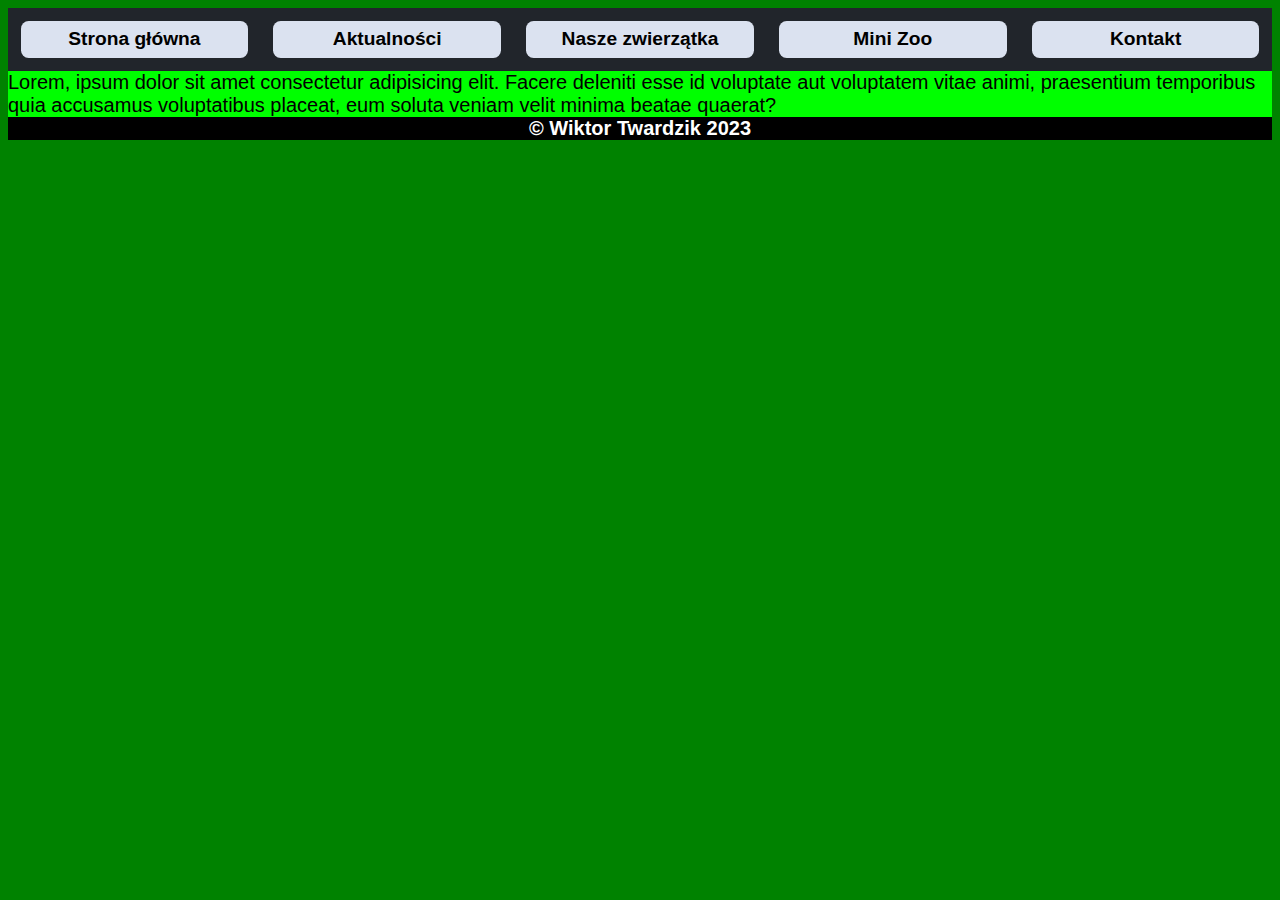
==== Projekt strona/mini_zoo.html @ 4cb55250 "Add files via upload" ====
<!DOCTYPE html>
<html lang="en">
<head>
    <meta charset="UTF-8">
    <meta http-equiv="X-UA-Compatible" content="IE=edge">
    <meta name="viewport" content="width=device-width, initial-scale=1.0">
    <title>Document</title>
    <link rel="stylesheet" href="assets/main.css">
</head>
<body class="strona1">
    <div class="container">
        <header>
        <nav>
        <ul>
            <li><a href="index.html">Strona główna </a></li>
            <li><a href="aktualnosci.html">Aktualności</a></li>
            <li><a href="nasze_zwierzatka.html">Nasze zwierzątka</a></li>
            <li><a href="mini_zoo.html">Mini Zoo</a></li>
            <li><a href="kontakt.html">Kontakt</a></li>
        </ul>    
        </nav>            
       </header>
       
       <main>
        <article><p>Lorem, ipsum dolor sit amet consectetur adipisicing elit. Facere deleniti esse id voluptate aut voluptatem vitae animi, praesentium temporibus quia accusamus voluptatibus placeat, eum soluta veniam velit minima beatae quaerat?</p></article>
       </main>
       
       <footer>
        <h1>&copy; Wiktor Twardzik 2023</h1>
       </footer>
    </div>
</body>
</html>
---- Projekt strona/assets/main.css ----
body * {
    margin: 0;
    padding: 0;
    box-sizing: border-box;
    font-family: Arial, Helvetica, sans-serif;
    font-size: 20px;
}
h2{
    font-size: 30px;
}
header{
    
    display: flex;  
    width: 100%;
    flex-wrap: wrap;
    flex-basis: 100%;
    
}
/* .container{
    
} */
main{
    
    display: flex;
    flex-wrap: wrap;
}
header nav {
    background-color: hsl(216, 13%, 15%);
    display: flex;
    flex-wrap: wrap;
    width: 100%;
    
    z-index: 10;
   
}
.container{
    background-color: #0f0;
    position: re;
}
nav ul {
    list-style: none;
    display: flex;
    flex-basis: 100%;
    
}

ul li {
    margin: 1%;
    flex-basis: 100%;
}

nav a {
    display: block;
    padding: .4em;
    border-radius: .4em;
    text-decoration: none;
    text-align: center;
    background-color: hsl(220, 40%, 90%);
    color: rgb(0, 0, 0);
    font-weight: bold;
    font-size: 1.2rem;
}
.article1{
    background-color: #7162625b;
    display: flex;
    flex-wrap: wrap;
    border-radius: 100px;
    padding: 50px;
    margin: 10px;
    flex-basis: 100%;

    text-align: center;
}

.article1 p{
    flex-basis: 70%;
   
}
.article1 h4{
  
    flex-basis: 100%;
}
.kamien{
    
    width: 300px;
    height: 300px;
}
.zyrafa{
    width: 400px;
}
.maupa{
    width: 400px ;
   
}
.lew{
    width: 450px;
}
.hipo{
    width: 340px;
    height: 280px;
}
.strona1{
    background-color: rgb(0, 130, 0);
}
footer{
    background-color: #000;
}
h1{
    font-size: 30;
    color: #ffffff;
    text-align: center;
}
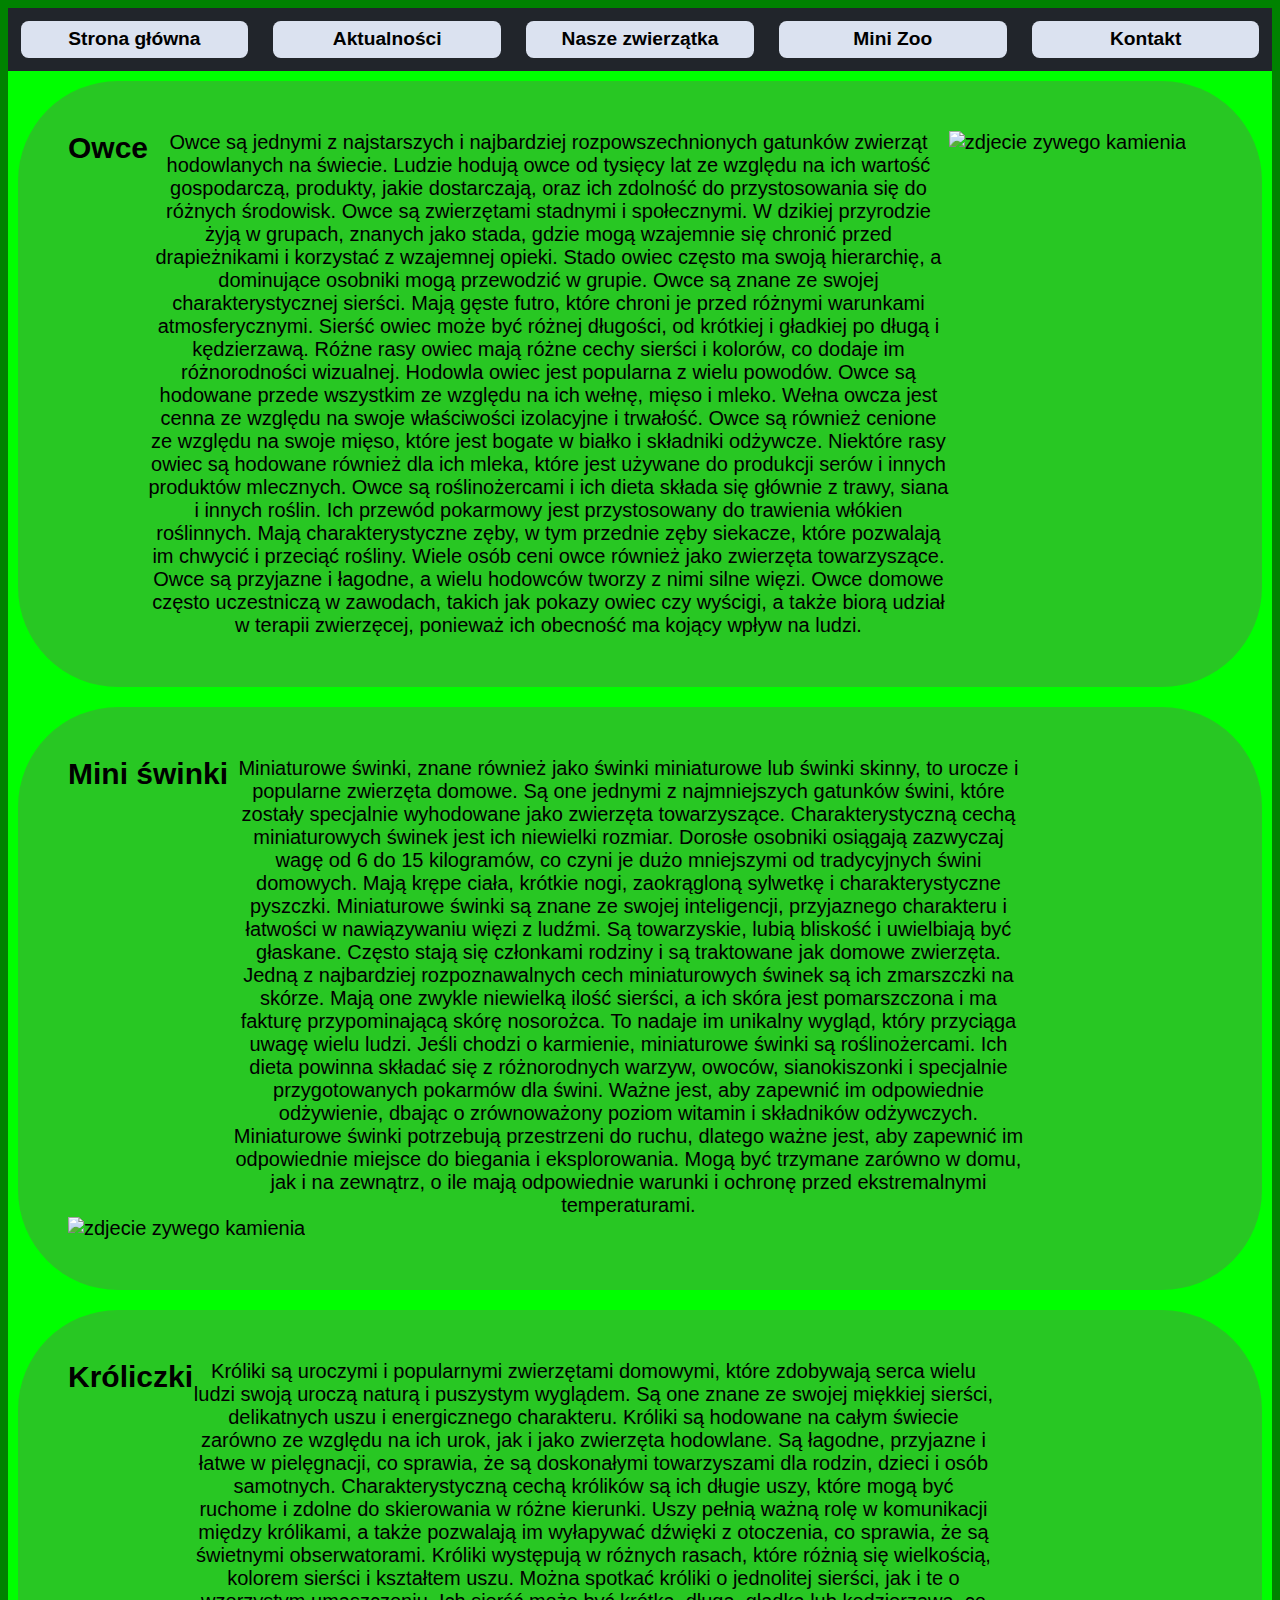
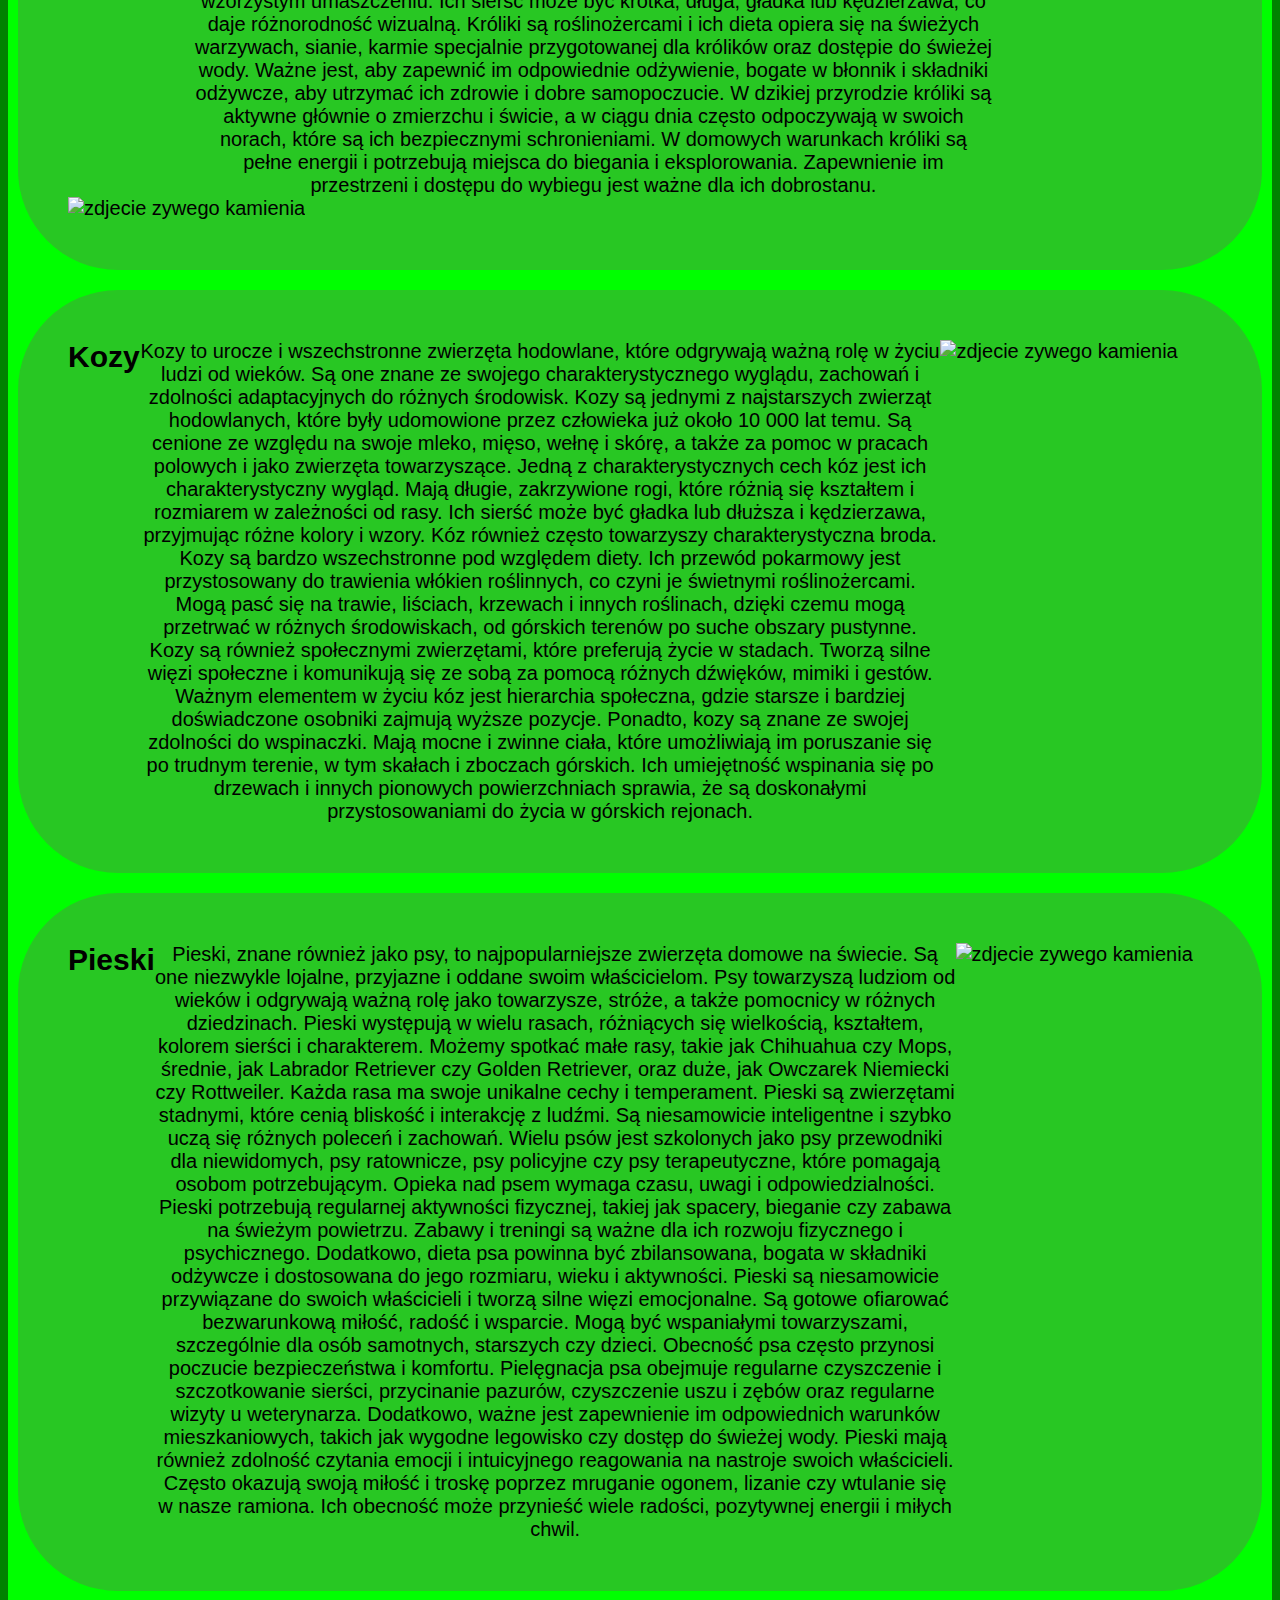
==== commit 6ea8c5d9: "Update mini_zoo.html" ====
--- a/Projekt strona/mini_zoo.html
+++ b/Projekt strona/mini_zoo.html
@@ -22,7 +22,78 @@
        </header>
        
        <main>
-        <article><p>Lorem, ipsum dolor sit amet consectetur adipisicing elit. Facere deleniti esse id voluptate aut voluptatem vitae animi, praesentium temporibus quia accusamus voluptatibus placeat, eum soluta veniam velit minima beatae quaerat?</p></article>
+        <article class="article1">
+            <h2>Owce</h2>
+            <p>Owce są jednymi z najstarszych i najbardziej rozpowszechnionych gatunków zwierząt hodowlanych na świecie. Ludzie hodują owce od tysięcy lat ze względu na ich wartość gospodarczą, produkty, jakie dostarczają, oraz ich zdolność do przystosowania się do różnych środowisk.
+
+                Owce są zwierzętami stadnymi i społecznymi. W dzikiej przyrodzie żyją w grupach, znanych jako stada, gdzie mogą wzajemnie się chronić przed drapieżnikami i korzystać z wzajemnej opieki. Stado owiec często ma swoją hierarchię, a dominujące osobniki mogą przewodzić w grupie.
+                
+                Owce są znane ze swojej charakterystycznej sierści. Mają gęste futro, które chroni je przed różnymi warunkami atmosferycznymi. Sierść owiec może być różnej długości, od krótkiej i gładkiej po długą i kędzierzawą. Różne rasy owiec mają różne cechy sierści i kolorów, co dodaje im różnorodności wizualnej.
+                
+                Hodowla owiec jest popularna z wielu powodów. Owce są hodowane przede wszystkim ze względu na ich wełnę, mięso i mleko. Wełna owcza jest cenna ze względu na swoje właściwości izolacyjne i trwałość. Owce są również cenione ze względu na swoje mięso, które jest bogate w białko i składniki odżywcze. Niektóre rasy owiec są hodowane również dla ich mleka, które jest używane do produkcji serów i innych produktów mlecznych.
+                
+                Owce są roślinożercami i ich dieta składa się głównie z trawy, siana i innych roślin. Ich przewód pokarmowy jest przystosowany do trawienia włókien roślinnych. Mają charakterystyczne zęby, w tym przednie zęby siekacze, które pozwalają im chwycić i przeciąć rośliny.
+                
+                Wiele osób ceni owce również jako zwierzęta towarzyszące. Owce są przyjazne i łagodne, a wielu hodowców tworzy z nimi silne więzi. Owce domowe często uczestniczą w zawodach, takich jak pokazy owiec czy wyścigi, a także biorą udział w terapii zwierzęcej, ponieważ ich obecność ma kojący wpływ na ludzi.</p>
+        <img src="assets/owca.jpg" alt="zdjecie zywego kamienia" class="owca"></article>
+        <article class="article1">
+            <h2>Mini świnki</h2>
+            <p>Miniaturowe świnki, znane również jako świnki miniaturowe lub świnki skinny, to urocze i popularne zwierzęta domowe. Są one jednymi z najmniejszych gatunków świni, które zostały specjalnie wyhodowane jako zwierzęta towarzyszące.
+
+                Charakterystyczną cechą miniaturowych świnek jest ich niewielki rozmiar. Dorosłe osobniki osiągają zazwyczaj wagę od 6 do 15 kilogramów, co czyni je dużo mniejszymi od tradycyjnych świni domowych. Mają krępe ciała, krótkie nogi, zaokrągloną sylwetkę i charakterystyczne pyszczki.
+                
+                Miniaturowe świnki są znane ze swojej inteligencji, przyjaznego charakteru i łatwości w nawiązywaniu więzi z ludźmi. Są towarzyskie, lubią bliskość i uwielbiają być głaskane. Często stają się członkami rodziny i są traktowane jak domowe zwierzęta.
+                
+                Jedną z najbardziej rozpoznawalnych cech miniaturowych świnek są ich zmarszczki na skórze. Mają one zwykle niewielką ilość sierści, a ich skóra jest pomarszczona i ma fakturę przypominającą skórę nosorożca. To nadaje im unikalny wygląd, który przyciąga uwagę wielu ludzi.
+                
+                Jeśli chodzi o karmienie, miniaturowe świnki są roślinożercami. Ich dieta powinna składać się z różnorodnych warzyw, owoców, sianokiszonki i specjalnie przygotowanych pokarmów dla świni. Ważne jest, aby zapewnić im odpowiednie odżywienie, dbając o zrównoważony poziom witamin i składników odżywczych.
+                
+                Miniaturowe świnki potrzebują przestrzeni do ruchu, dlatego ważne jest, aby zapewnić im odpowiednie miejsce do biegania i eksplorowania. Mogą być trzymane zarówno w domu, jak i na zewnątrz, o ile mają odpowiednie warunki i ochronę przed ekstremalnymi temperaturami.</p>
+        <img src="assets/miniswinka.jpg" alt="zdjecie zywego kamienia" class="swinka"></article>
+        <article class="article1">
+            <h2>Króliczki</h2>
+            <p>Króliki są uroczymi i popularnymi zwierzętami domowymi, które zdobywają serca wielu ludzi swoją uroczą naturą i puszystym wyglądem. Są one znane ze swojej miękkiej sierści, delikatnych uszu i energicznego charakteru.
+
+                Króliki są hodowane na całym świecie zarówno ze względu na ich urok, jak i jako zwierzęta hodowlane. Są łagodne, przyjazne i łatwe w pielęgnacji, co sprawia, że są doskonałymi towarzyszami dla rodzin, dzieci i osób samotnych.
+                
+                Charakterystyczną cechą królików są ich długie uszy, które mogą być ruchome i zdolne do skierowania w różne kierunki. Uszy pełnią ważną rolę w komunikacji między królikami, a także pozwalają im wyłapywać dźwięki z otoczenia, co sprawia, że są świetnymi obserwatorami.
+                
+                Króliki występują w różnych rasach, które różnią się wielkością, kolorem sierści i kształtem uszu. Można spotkać króliki o jednolitej sierści, jak i te o wzorzystym umaszczeniu. Ich sierść może być krótka, długa, gładka lub kędzierzawa, co daje różnorodność wizualną.
+                
+                Króliki są roślinożercami i ich dieta opiera się na świeżych warzywach, sianie, karmie specjalnie przygotowanej dla królików oraz dostępie do świeżej wody. Ważne jest, aby zapewnić im odpowiednie odżywienie, bogate w błonnik i składniki odżywcze, aby utrzymać ich zdrowie i dobre samopoczucie.
+                
+                W dzikiej przyrodzie króliki są aktywne głównie o zmierzchu i świcie, a w ciągu dnia często odpoczywają w swoich norach, które są ich bezpiecznymi schronieniami. W domowych warunkach króliki są pełne energii i potrzebują miejsca do biegania i eksplorowania. Zapewnienie im przestrzeni i dostępu do wybiegu jest ważne dla ich dobrostanu.</p>
+        <img src="assets/kroliczek.jpeg" alt="zdjecie zywego kamienia" class="krolik"></article>
+        <article class="article1">
+            <h2>Kozy</h2>
+            <p>Kozy to urocze i wszechstronne zwierzęta hodowlane, które odgrywają ważną rolę w życiu ludzi od wieków. Są one znane ze swojego charakterystycznego wyglądu, zachowań i zdolności adaptacyjnych do różnych środowisk.
+
+                Kozy są jednymi z najstarszych zwierząt hodowlanych, które były udomowione przez człowieka już około 10 000 lat temu. Są cenione ze względu na swoje mleko, mięso, wełnę i skórę, a także za pomoc w pracach polowych i jako zwierzęta towarzyszące.
+                
+                Jedną z charakterystycznych cech kóz jest ich charakterystyczny wygląd. Mają długie, zakrzywione rogi, które różnią się kształtem i rozmiarem w zależności od rasy. Ich sierść może być gładka lub dłuższa i kędzierzawa, przyjmując różne kolory i wzory. Kóz również często towarzyszy charakterystyczna broda.
+                
+                Kozy są bardzo wszechstronne pod względem diety. Ich przewód pokarmowy jest przystosowany do trawienia włókien roślinnych, co czyni je świetnymi roślinożercami. Mogą pasć się na trawie, liściach, krzewach i innych roślinach, dzięki czemu mogą przetrwać w różnych środowiskach, od górskich terenów po suche obszary pustynne.
+                
+                Kozy są również społecznymi zwierzętami, które preferują życie w stadach. Tworzą silne więzi społeczne i komunikują się ze sobą za pomocą różnych dźwięków, mimiki i gestów. Ważnym elementem w życiu kóz jest hierarchia społeczna, gdzie starsze i bardziej doświadczone osobniki zajmują wyższe pozycje.
+                
+                Ponadto, kozy są znane ze swojej zdolności do wspinaczki. Mają mocne i zwinne ciała, które umożliwiają im poruszanie się po trudnym terenie, w tym skałach i zboczach górskich. Ich umiejętność wspinania się po drzewach i innych pionowych powierzchniach sprawia, że są doskonałymi przystosowaniami do życia w górskich rejonach.</p>
+        <img src="assets/koza.jpg" alt="zdjecie zywego kamienia" class="koza"></article>
+        <article class="article1">
+            <h2>Pieski</h2>
+            <p>Pieski, znane również jako psy, to najpopularniejsze zwierzęta domowe na świecie. Są one niezwykle lojalne, przyjazne i oddane swoim właścicielom. Psy towarzyszą ludziom od wieków i odgrywają ważną rolę jako towarzysze, stróże, a także pomocnicy w różnych dziedzinach.
+
+                Pieski występują w wielu rasach, różniących się wielkością, kształtem, kolorem sierści i charakterem. Możemy spotkać małe rasy, takie jak Chihuahua czy Mops, średnie, jak Labrador Retriever czy Golden Retriever, oraz duże, jak Owczarek Niemiecki czy Rottweiler. Każda rasa ma swoje unikalne cechy i temperament.
+                
+                Pieski są zwierzętami stadnymi, które cenią bliskość i interakcję z ludźmi. Są niesamowicie inteligentne i szybko uczą się różnych poleceń i zachowań. Wielu psów jest szkolonych jako psy przewodniki dla niewidomych, psy ratownicze, psy policyjne czy psy terapeutyczne, które pomagają osobom potrzebującym.
+                
+                Opieka nad psem wymaga czasu, uwagi i odpowiedzialności. Pieski potrzebują regularnej aktywności fizycznej, takiej jak spacery, bieganie czy zabawa na świeżym powietrzu. Zabawy i treningi są ważne dla ich rozwoju fizycznego i psychicznego. Dodatkowo, dieta psa powinna być zbilansowana, bogata w składniki odżywcze i dostosowana do jego rozmiaru, wieku i aktywności.
+                
+                Pieski są niesamowicie przywiązane do swoich właścicieli i tworzą silne więzi emocjonalne. Są gotowe ofiarować bezwarunkową miłość, radość i wsparcie. Mogą być wspaniałymi towarzyszami, szczególnie dla osób samotnych, starszych czy dzieci. Obecność psa często przynosi poczucie bezpieczeństwa i komfortu.
+                
+                Pielęgnacja psa obejmuje regularne czyszczenie i szczotkowanie sierści, przycinanie pazurów, czyszczenie uszu i zębów oraz regularne wizyty u weterynarza. Dodatkowo, ważne jest zapewnienie im odpowiednich warunków mieszkaniowych, takich jak wygodne legowisko czy dostęp do świeżej wody.
+                
+                Pieski mają również zdolność czytania emocji i intuicyjnego reagowania na nastroje swoich właścicieli. Często okazują swoją miłość i troskę poprzez mruganie ogonem, lizanie czy wtulanie się w nasze ramiona. Ich obecność może przynieść wiele radości, pozytywnej energii i miłych chwil.</p>
+        <img src="assets/pies.png" alt="zdjecie zywego kamienia" class="pies"></article>
        </main>
        
        <footer>
@@ -30,4 +101,4 @@
        </footer>
     </div>
 </body>
-</html>+</html>
--- a/Projekt strona/assets/main.css
+++ b/Projekt strona/assets/main.css
@@ -109,4 +109,19 @@
     font-size: 30;
     color: #ffffff;
     text-align: center;
-}+}
+.article2{
+    background-color: #7162625b;
+    display: flex;
+    flex-wrap: wrap;
+    
+    padding: 10px;
+    margin: 10px;
+    flex-basis: 100%;
+
+    text-align: center;
+}
+.article2 p{
+    flex-basis: 100%;
+   
+}
